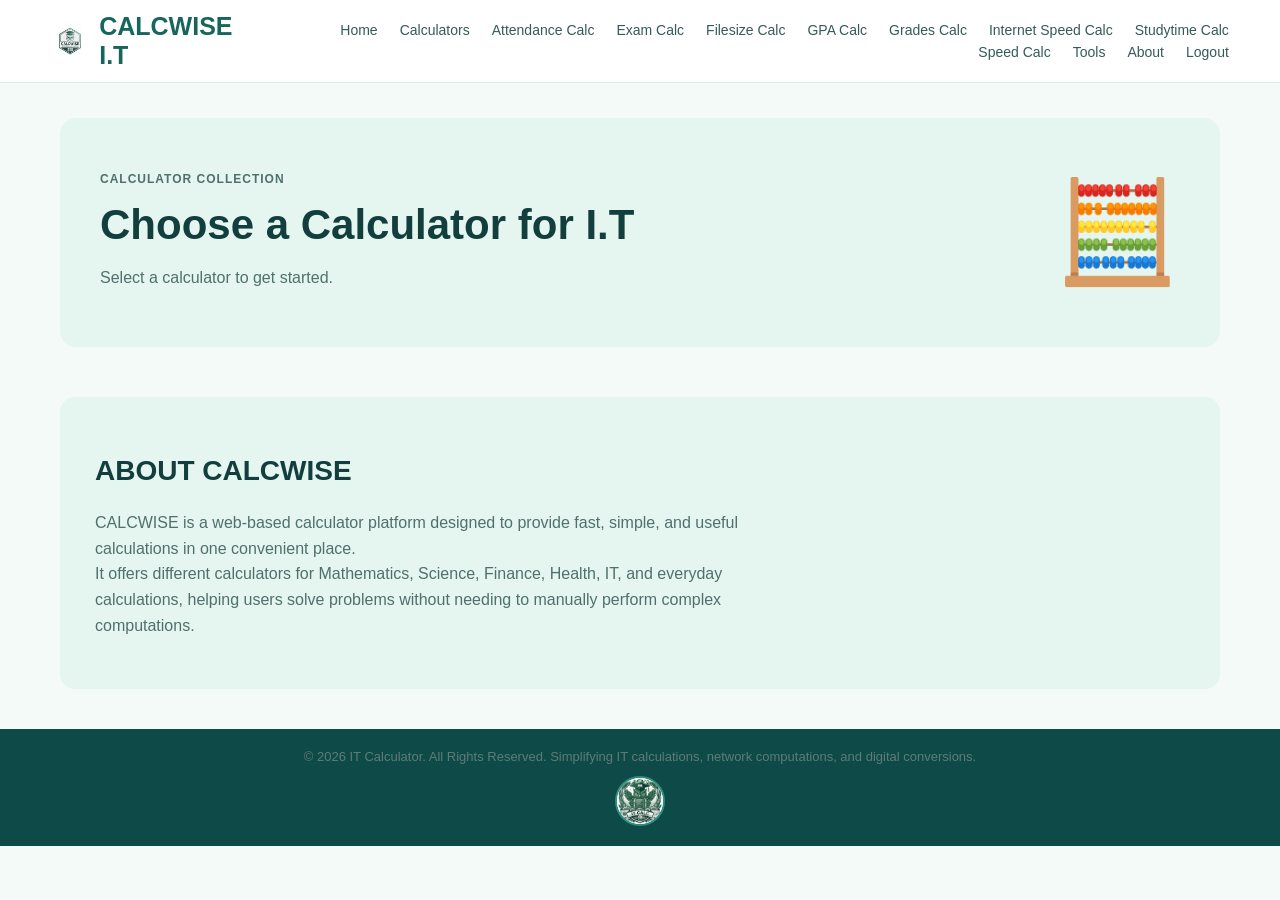
==== IT.html @ 5eba1b6f "Add files via upload" ====
<!DOCTYPE html>
<html lang="en">
<head>
    <meta charset="UTF-8">
    <meta name="viewport" content="width=device-width, initial-scale=1.0">

    <title>CALCWISE - Home</title>

    <link rel="stylesheet" href="study.css">
</head>

<body>
    

<header>
    
    

    <div class="logo">
        <img src="calc.jpg" alt="CalcWise Logo" class="logo-img">
    
    CALCWISE <br> I.T
</div>
        
<button class="menu-toggle" onclick="toggleMenu()">☰</button>

<nav id="mainNav">
        <a href="index.html">Home</a>
        <a href="#calculators">Calculators</a>
        <a href="Attendance.html">Attendance Calc </a>
        <a href="Exam.html">Exam Calc</a>
        <a href="filesize.html">Filesize Calc</a>
        <a href="gpa.html">GPA Calc</a>
        <a href="grade.html">Grades Calc</a>
        <a href="internet.html">Internet Speed Calc</a>
        <a href="Studytime.html">Studytime Calc</a>
        <a href="speed.html">Speed Calc</a>
        <a href="#tools">Tools</a>
        <a href="#about">About</a>
        <a href="login.html">Logout</a>
    </nav>

</header>


<main>

    <section class="home-hero">

        <div class="hero-content">

            <p class="welcome-label">
                CALCULATOR COLLECTION
            </p>

            <h1>
                Choose a Calculator for I.T
            </h1>

            <p>
                Select a calculator to get started.
            </p>

        </div>

        <div class="hero-icon">
            🧮
        </div>

    </section>


   

    
    <section id="about" class="about-section">

        <h2>ABOUT CALCWISE</h2>

        

        <p>
            CALCWISE is a web-based calculator platform designed to provide fast, simple, and useful calculations in one convenient place. </br>
It offers different calculators for Mathematics, Science, Finance, Health, IT, and everyday calculations, helping users solve problems without needing to manually perform complex computations.
        </p>

    </section>

</main>


<footer>
    
    © 2026 IT Calculator. All Rights Reserved.

Simplifying IT calculations, network computations, and digital conversions.
  <div class="footer-logos">
            <img src="it.jpeg" class="bilog-logo" alt="IT Calculator">
        </div>

</footer>

<script>
function toggleMenu() {
var nav = document.getElementById("mainNav");
nav.classList.toggle("active");
}
</script>
</body>
</html>
---- study.css ----
* {
    box-sizing: border-box;
}

body {
    margin: 0;
    font-family: Arial, sans-serif;
    background-color: #f3faf7;
    color: #123f3d;
}

.logo {
    font-size: 25px;
    font-weight: bold;
    color: #17665c;
}

.logo span {
    color: #2d907c;
}

main {
    max-width: 900px;
    margin: 35px auto;
    padding: 0 20px;
}

.back {
    display: inline-block;
    color: #277d70;
    text-decoration: none;
    margin-bottom: 15px;
}

.hero {
    background-color: #e5f5ef;
    border-radius: 14px;
    padding: 25px;
    margin-bottom: 20px;
}

.hero h1 {
    margin: 0 0 8px;
    font-size: 30px;
}

.hero p {
    margin: 0;
    color: #50706c;
}

.card {
    background-color: white;
    border: 1px solid #d8ebe5;
    border-radius: 14px;
    padding: 28px;
    box-shadow: 0 5px 20px rgba(25, 80, 70, 0.06);
}

label {
    display: block;
    font-weight: bold;
    font-size: 14px;
    margin: 15px 0 7px;
}

input,
select {
    width: 100%;
    padding: 13px;
    border: 1px solid #cbded9;
    border-radius: 8px;
    background-color: white;
    font-size: 15px;
}

input:focus,
select:focus {
    outline: none;
    border-color: #2d907c;
}

.row {
    display: grid;
    grid-template-columns: 1fr 1fr;
    gap: 15px;
}

button {
    width: 100%;
    padding: 13px;
    border: none;
    border-radius: 8px;
    background-color: #2d907c;
    color: white;
    font-weight: bold;
    cursor: pointer;
    margin-top: 20px;
}

button:hover {
    background-color: #237765;
}

.result {
    margin-top: 20px;
    background-color: #eef8f5;
    border: 1px solid #d7ebe5;
    border-radius: 10px;
    padding: 22px;
    text-align: center;
}

.result .value {
    font-size: 28px;
    font-weight: bold;
    margin: 8px 0;
}

.note {
    font-size: 13px;
    color: #607b77;
    margin-top: 12px;
}

footer {
    margin-top: 40px;
    background-color: #0e4b48;
    color: white;
    padding: 20px;
    text-align: center;
    font-size: 12px;
}


/* ===== HEADER / LOGO ===== */

.logo {
    display: flex;
    align-items: center;
    gap: 10px;
    flex-shrink: 0;
    white-space: nowrap;
    text-decoration: none;
}

.logo-img {
    width: 38px;
    height: 38px;
    object-fit: contain;
    border-radius: 8px;
    background: transparent;
    padding: 5px;
}

.logo-img-small {
    width: 42px;
    height: 42px;
    object-fit: contain;
    border-radius: 10px;
    background: #2d907c;
    padding: 5px;
}

header {
    position: relative;
    display: flex;
    align-items: center;
    justify-content: space-between;
    gap: 18px;
    min-height: 70px;
    height: auto;
    padding: 12px 4%;
    background: #fff;
    border-bottom: 1px solid #dcece7;
}

/* DESKTOP: walang burger button, nakikita ang nav sa header */
.menu-toggle {
    display: none;
    flex-shrink: 0;
    width: auto;
    margin: 0;
    padding: 5px 10px;
    border: none;
    border-radius: 8px;
    background: transparent;
    color: #17665c;
    font-size: 28px;
    cursor: pointer;
}

.menu-toggle:hover {
    background: #e5f5ef;
    color: #2d907c;
}

#mainNav {
    display: flex;
    flex-wrap: wrap;
    align-items: center;
    justify-content: flex-end;
    gap: 6px 22px;
}

#mainNav a {
    margin: 0;
    color: #345b58;
    font-size: 14px;
    text-decoration: none;
    white-space: nowrap;
}

#mainNav a:hover {
    color: #2d907c;
}

/* MOBILE / TABLET: lalabas ang button, dropdown na ang nav */
@media (max-width: 900px) {
    .menu-toggle {
        display: block;
    }

    #mainNav {
        display: none;
        position: absolute;
        top: 100%;
        right: 3%;
        width: min(520px, 94vw);
        max-height: 75vh;
        overflow-y: auto;
        padding: 10px;
        background: #fff;
        border: 1px solid #dcece7;
        border-radius: 12px;
        box-shadow: 0 10px 24px rgba(18, 63, 61, 0.14);
        z-index: 1000;
        flex-direction: column;
        align-items: stretch;
        flex-wrap: nowrap;
        gap: 0;
    }

    #mainNav.active {
        display: flex;
    }

    #mainNav a {
        display: block;
        width: 100%;
        padding: 10px 12px;
        border-bottom: 1px solid #eef5f2;
        white-space: normal;
    }

    #mainNav a:last-child {
        border-bottom: none;
    }

    #mainNav a:hover {
        background: #e5f5ef;
    }
}


/* LOGIN */

.login-container {
    min-height: 100vh;
    display: flex;
}

.welcome-section {
    width: 50%;
    padding: 60px 7%;
    background-color: #e5f5ef;
}

.login-logo {
    display: flex;
    align-items: center;
    gap: 10px;
    font-size: 28px;
    font-weight: bold;
    color: #123f3d;
}

.login-logo > span {
    color: #17665c;
}

.login-logo > span span {
    color: #2d907c;
}

.logo-icon {
    width: 42px;
    height: 42px;
    background-color: #2d907c;
    color: white;
    border-radius: 10px;
    display: flex;
    align-items: center;
    justify-content: center;
    font-size: 22px;
}

.welcome-section h1 {
    font-size: 45px;
    margin-top: 90px;
    margin-bottom: 12px;
}

.welcome-text {
    font-size: 19px;
    line-height: 1.5;
    color: #50706c;
}

.features {
    margin-top: 40px;
}

.feature {
    display: flex;
    align-items: center;
    gap: 15px;
    margin-bottom: 22px;
}

.feature-icon {
    width: 40px;
    height: 40px;
    background-color: #2d907c;
    color: white;
    border-radius: 10px;
    display: flex;
    align-items: center;
    justify-content: center;
}

.feature h3 {
    margin: 0 0 4px;
    font-size: 15px;
}

.feature p {
    margin: 0;
    color: #607b77;
    font-size: 13px;
}

.calculator-icon {
    font-size: 100px;
    text-align: center;
    margin-top: 25px;
}

.quote {
    text-align: center;
    color: #2d907c;
    font-style: italic;
    font-size: 18px;
}

.form-section {
    width: 50%;
    background-color: #f3faf7;
    display: flex;
    align-items: center;
    justify-content: center;
    padding: 40px;
}

.form-box {
    width: 100%;
    max-width: 500px;
    background-color: white;
    padding: 45px;
    border-radius: 16px;
    box-shadow: 0 5px 25px rgba(25, 80, 70, 0.10);
}

.form-logo {
    display: flex;
    align-items: center;
    gap: 12px;
    margin-bottom: 35px;
}

.form-logo h2 {
    margin: 0;
    font-size: 25px;
}

.form-logo h2 span {
    color: #2d907c;
}

.form-logo p {
    margin: 4px 0 0;
    color: #607b77;
    font-size: 12px;
}

.form-box h1 {
    margin: 0 0 8px;
    font-size: 35px;
}

.subtitle {
    color: #607b77;
    margin-bottom: 25px;
}

.form-box .input-box {
    height: 50px;
    border: 1px solid #cbded9;
    border-radius: 8px;
    display: flex;
    align-items: center;
    padding: 0 13px;
    background-color: white;
}

.input-box span {
    margin-right: 10px;
}

.input-box input {
    width: 100%;
    border: none;
    outline: none;
    padding: 0;
}

.input-box:focus-within {
    border-color: #2d907c;
}

.options {
    display: flex;
    justify-content: space-between;
    align-items: center;
    margin-top: 18px;
    font-size: 13px;
}

.remember {
    display: flex !important;
    align-items: center;
    gap: 6px;
    margin: 0 !important;
    font-weight: normal !important;
}

.remember input {
    width: auto;
}

.options a {
    color: #2d907c;
    text-decoration: none;
}

.form-box button {
    margin-top: 22px;
}

.or {
    display: flex;
    align-items: center;
    gap: 10px;
    margin: 22px 0;
}

.or span {
    height: 1px;
    background-color: #d8ebe5;
    flex: 1;
}

.or p {
    color: #607b77;
    font-size: 13px;
}

.create-account {
    display: block;
    text-align: center;
    padding: 13px;
    border: 1px solid #2d907c;
    border-radius: 8px;
    color: #2d907c;
    text-decoration: none;
    font-weight: bold;
}

.create-account:hover {
    background-color: #e5f5ef;
}

.back-home {
    display: block;
    text-align: center;
    margin-top: 22px;
    color: #2d907c;
    text-decoration: none;
    font-size: 14px;
}


/* HOME */

.home-hero {
    background-color: #e5f5ef;
    border-radius: 18px;
    padding: 45px;
    display: flex;
    align-items: center;
    justify-content: space-between;
    margin-bottom: 25px;
}

.hero-content {
    max-width: 600px;
}

.welcome-label {
    color: #2d907c;
    font-size: 12px;
    font-weight: bold;
    letter-spacing: 1px;
}

.home-hero h1 {
    font-size: 48px;
    margin: 10px 0;
}

.home-hero h1 span {
    color: #2d907c;
}

.home-hero p {
    color: #50706c;
    line-height: 1.6;
}

.hero-button {
    display: inline-block;
    margin-top: 15px;
    padding: 13px 20px;
    background-color: #2d907c;
    color: white;
    text-decoration: none;
    border-radius: 8px;
    font-weight: bold;
}

.hero-icon {
    font-size: 130px;
}


/* QUICK TOOLS */

.quick-tools {
    display: grid;
    grid-template-columns: repeat(3, 1fr);
    gap: 15px;
    margin-bottom: 40px;
}

.mini-card {
    background-color: white;
    border: 1px solid #d8ebe5;
    border-radius: 12px;
    padding: 18px;
    display: flex;
    gap: 15px;
    align-items: center;
}

.mini-card > span {
    font-size: 28px;
}

.mini-card h3 {
    margin: 0 0 5px;
    font-size: 15px;
}

.mini-card p {
    margin: 0;
    color: #607b77;
    font-size: 12px;
}


/* SECTION */

.section-title {
    display: flex;
    justify-content: space-between;
    align-items: end;
    margin-bottom: 20px;
}

.section-title p {
    margin: 0 0 5px;
    color: #2d907c;
    font-size: 11px;
    font-weight: bold;
    letter-spacing: 1px;
}

.section-title h2 {
    margin: 0;
    font-size: 28px;
}

.section-title > span {
    color: #607b77;
    font-size: 13px;
}


/* CALCULATOR CARDS */

.calculator-grid {
    display: grid;
    grid-template-columns: repeat(3, 1fr);
    gap: 18px;
}

.calculator-card {
    background-color: white;
    border: 1px solid #d8ebe5;
    border-radius: 14px;
    padding: 25px;
    text-decoration: none;
    color: #123f3d;
    transition: 0.2s;
}

.calculator-card:hover {
    transform: translateY(-4px);
    box-shadow: 0 8px 25px rgba(25, 80, 70, 0.10);
}

.card-icon {
    width: 48px;
    height: 48px;
    background-color: #e5f5ef;
    border-radius: 12px;
    display: flex;
    align-items: center;
    justify-content: center;
    font-size: 24px;
    margin-bottom: 18px;
}

.calculator-card h3 {
    margin: 0 0 8px;
    font-size: 18px;
}

.calculator-card p {
    color: #607b77;
    font-size: 13px;
    line-height: 1.5;
    min-height: 40px;
}

.calculator-card span {
    color: #2d907c;
    font-size: 13px;
    font-weight: bold;
}


/* TOOLS */

.tools-section {
    margin-top: 50px;
}

.tools-grid {
    display: grid;
    grid-template-columns: repeat(3, 1fr);
    gap: 18px;
}

.tool-card {
    background-color: #eef8f5;
    border: 1px solid #d7ebe5;
    border-radius: 14px;
    padding: 25px;
}

.tool-card > span {
    font-size: 28px;
}

.tool-card h3 {
    margin-bottom: 5px;
}

.tool-card p {
    color: #607b77;
    font-size: 13px;
}


/* ABOUT */

.about-section {
    margin-top: 50px;
    padding: 35px;
    background-color: #e5f5ef;
    border-radius: 15px;
}

.about-section > p:first-child {
    color: #2d907c;
    font-size: 11px;
    font-weight: bold;
}

.about-section h2 {
    max-width: 600px;
    font-size: 28px;
}

.about-section p:last-child {
    max-width: 650px;
    color: #50706c;
    line-height: 1.6;
}


/* RESPONSIVE (OLD LAYOUT RULES) */

@media (max-width: 900px) {
    .login-container {
        flex-direction: column;
    }

    .welcome-section,
    .form-section {
        width: 100%;
    }

    .welcome-section {
        padding: 40px 7%;
    }

    .welcome-section h1 {
        margin-top: 50px;
        font-size: 38px;
    }

    .calculator-icon {
        font-size: 70px;
    }

    .form-section {
        padding: 30px 20px;
    }

    .calculator-grid {
        grid-template-columns: repeat(2, 1fr);
    }

    .quick-tools {
        grid-template-columns: 1fr;
    }

    .tools-grid {
        grid-template-columns: 1fr;
    }
}

@media (max-width: 650px) {
    .row {
        grid-template-columns: 1fr;
    }

    main {
        margin-top: 20px;
    }

    .hero h1 {
        font-size: 25px;
    }

    .calculator-grid {
        grid-template-columns: 1fr;
    }

    .home-hero {
        padding: 30px;
        flex-direction: column;
        align-items: flex-start;
    }

    .home-hero h1 {
        font-size: 38px;
    }

    .hero-icon {
        font-size: 80px;
        align-self: center;
    }
}

@media (max-width: 500px) {
    .form-box {
        padding: 30px 22px;
    }

    .welcome-section h1 {
        font-size: 32px;
    }

    .login-logo {
        font-size: 24px;
    }

    .options {
        flex-direction: column;
        align-items: flex-start;
        gap: 10px;
    }
}


/* ===== HOME PAGE (INDEX) OVERRIDES ===== */

main {
    width: min(1200px, 100%);
    max-width: 1200px;
    margin: 35px auto;
    padding: 0 20px;
}

.home-hero {
    display: flex;
    align-items: center;
    justify-content: space-between;
    gap: 24px;
    padding: 40px;
    margin-bottom: 35px;
    background: #e5f5ef;
    border-radius: 16px;
}

.hero-content {
    min-width: 0;
}

.welcome-label {
    color: #2d907c;
    font-size: 12px;
    font-weight: bold;
    letter-spacing: 1px;
}

.home-hero h1 {
    margin: 10px 0;
    font-size: 42px;
    color: #123f3d;
}

.home-hero p {
    color: #50706c;
    line-height: 1.6;
}

.hero-icon {
    flex-shrink: 0;
    font-size: 100px;
}

.section-title {
    display: flex;
    align-items: flex-end;
    justify-content: space-between;
    gap: 15px;
    margin-bottom: 20px;
}

.section-title p {
    margin: 0 0 5px;
    color: #2d907c;
    font-size: 11px;
    font-weight: bold;
    letter-spacing: 1px;
}

.section-title h2 {
    margin: 0;
    color: #123f3d;
    font-size: 28px;
}

#calculatorCount {
    color: #607b77;
    font-size: 13px;
    white-space: nowrap;
}

.calculator-search {
    position: relative;
    margin: 10px 0 24px;
}

.calculator-search label {
    display: block;
    margin: 0 0 8px;
    font-weight: bold;
    font-size: 14px;
}

.calculator-search input {
    width: 100%;
    min-height: 48px;
    padding: 13px 16px 13px 44px;
    border: 1px solid #cbded9;
    border-radius: 10px;
    background: #fff;
    font-size: 16px;
}

.calculator-search input:focus {
    outline: 2px solid #2d907c;
    outline-offset: 2px;
}

.calculator-search .search-icon {
    position: absolute;
    left: 15px;
    top: 39px;
    font-size: 18px;
    pointer-events: none;
}

.calculator-grid {
    display: grid;
    grid-template-columns: repeat(3, minmax(0, 1fr));
    gap: 18px;
}

.calculator-card {
    display: flex;
    flex-direction: column;
    min-width: 0;
    padding: 25px;
    border: 1px solid #d8ebe5;
    border-radius: 14px;
    background: #fff;
    color: #123f3d;
    text-decoration: none;
    transition: transform 0.2s, box-shadow 0.2s;
}

.calculator-card:hover {
    transform: translateY(-4px);
    box-shadow: 0 8px 25px rgba(25, 80, 70, 0.10);
}

.card-icon {
    display: flex;
    align-items: center;
    justify-content: center;
    width: 48px;
    height: 48px;
    margin-bottom: 18px;
    border-radius: 12px;
    background: #e5f5ef;
    font-size: 24px;
}

.calculator-card h3 {
    margin: 0 0 8px;
    font-size: 18px;
}

.calculator-card p {
    min-height: 0;
    margin: 0 0 20px;
    color: #607b77;
    font-size: 13px;
    line-height: 1.5;
}

.calculator-card .card-action {
    display: inline-flex;
    align-items: center;
    justify-content: center;
    align-self: flex-start;
    margin-top: auto;
    padding: 10px 14px;
    border-radius: 8px;
    background: #2d907c;
    color: #fff;
    font-size: 13px;
    font-weight: bold;
}

.calculator-card .card-action:hover {
    background: #237765;
}

.calculator-card[hidden] {
    display: none;
}

#noResults {
    padding: 24px;
    border: 1px dashed #cbded9;
    border-radius: 12px;
    background: #fff;
    color: #607b77;
    text-align: center;
}

#noResults[hidden] {
    display: none;
}

.about-section {
    margin-top: 50px;
    padding: 35px;
    border-radius: 15px;
    background: #e5f5ef;
}

.about-section h2 {
    max-width: 600px;
    font-size: 28px;
}

.about-section p {
    max-width: 650px;
    color: #50706c;
    line-height: 1.6;
}

footer {
    padding: 20px;
    color: #607b77;
    text-align: center;
    font-size: 13px;
}

/* FOOTER LOGOS (BILOG) */
.footer-logos {
    display: flex;
    justify-content: center;
    flex-wrap: wrap;
    gap: 12px;
    margin-top: 12px;
}

.bilog-logo {
    width: 50px;
    height: 50px;
    aspect-ratio: 1 / 1;
    border-radius: 50%;
    object-fit: cover;
    background: #fff;
    border: 2px solid #2d907c;
    margin: 0;
}

@media (max-width: 900px) {
    header {
        padding: 12px 4%;
    }

    .calculator-grid {
        grid-template-columns: repeat(2, minmax(0, 1fr));
    }

    .home-hero {
        padding: 32px;
    }

    .home-hero h1 {
        font-size: 36px;
    }

    .hero-icon {
        font-size: 80px;
    }
}

@media (max-width: 560px) {
    main {
        margin-top: 20px;
        padding: 0 14px;
    }

    .logo {
        gap: 7px;
        font-size: 21px;
    }

    .logo-img {
        width: 35px;
        height: 35px;
    }

    .calculator-grid {
        grid-template-columns: minmax(0, 1fr);
    }

    .home-hero {
        align-items: flex-start;
        flex-direction: column;
        padding: 24px;
    }

    .home-hero h1 {
        font-size: 32px;
    }

    .hero-icon {
        align-self: center;
        font-size: 70px;
    }

    .section-title {
        align-items: flex-start;
        flex-direction: column;
    }

    .section-title h2 {
        font-size: 23px;
    }

    .about-section {
        padding: 24px;
    }
}


/* ===== LOGIN RESPONSIVE FIX ===== */

.login-container {
    display: flex;
    width: 100%;
    min-height: 100vh;
}

.welcome-section,
.form-section {
    min-width: 0;
}

.welcome-section {
    width: 50%;
}

.form-section {
    width: 50%;
}

.form-box {
    width: 100%;
    max-width: 500px;
    margin: 0 auto;
}

.form-box .input-box {
    width: 100%;
    min-width: 0;
}

.form-box .input-box input {
    min-width: 0;
    flex: 1;
    background: transparent;
    font-family: Arial, sans-serif;
    font-size: 15px;
}

.form-box .input-box input:focus {
    outline: none;
    border: none;
}

.form-box button {
    display: block;
    width: 100%;
    min-height: 48px;
    margin-top: 22px;
    padding: 13px;
    border: none;
    border-radius: 8px;
    background-color: #2d907c;
    color: white;
    font-size: 15px;
    font-weight: bold;
    cursor: pointer;
    visibility: visible;
    opacity: 1;
}

.form-box button:hover {
    background-color: #237765;
}

.form-box .create-account {
    display: block;
    width: 100%;
    text-align: center;
    padding: 13px;
    border: 1px solid #2d907c;
    border-radius: 8px;
    color: #2d907c;
    background-color: white;
    text-decoration: none;
    font-weight: bold;
}

.form-box .create-account:hover {
    background-color: #e5f5ef;
}

/* Desktop Layout */
@media (min-width: 901px) {
    .login-container {
        flex-direction: row;
        align-items: stretch;
    }

    .welcome-section {
        display: block;
        width: 50%;
        padding: 60px 7%;
    }

    .form-section {
        display: flex;
        width: 50%;
        padding: 40px;
    }

    .form-box {
        max-width: 500px;
    }

    .welcome-section h1 {
        margin-top: 90px;
        font-size: 45px;
    }
}

/* Tablet Layout */
@media (max-width: 900px) {
    .login-container {
        flex-direction: column;
    }

    .welcome-section {
        width: 100%;
        padding: 35px 7%;
    }

    .welcome-section h1 {
        margin-top: 35px;
        font-size: 36px;
    }

    .welcome-text {
        font-size: 16px;
    }

    .features {
        margin-top: 25px;
    }

    .calculator-icon {
        font-size: 65px;
    }

    .form-section {
        width: 100%;
        padding: 35px 20px;
    }

    .form-box {
        max-width: 500px;
        padding: 35px;
    }
}

/* Mobile Layout */
@media (max-width: 560px) {
    .login-container {
        width: 100%;
        min-height: 100vh;
    }

    .welcome-section {
        padding: 28px 20px;
    }

    .login-logo {
        gap: 8px;
        font-size: 23px;
    }

    .logo-icon {
        width: 38px;
        height: 38px;
        flex-shrink: 0;
    }

    .welcome-section h1 {
        margin-top: 30px;
        font-size: 30px;
    }

    .welcome-text {
        font-size: 15px;
        line-height: 1.6;
    }

    .feature {
        gap: 10px;
        margin-bottom: 16px;
    }

    .feature-icon {
        flex-shrink: 0;
        width: 36px;
        height: 36px;
    }

    .calculator-icon {
        margin-top: 20px;
        font-size: 55px;
    }

    .quote {
        font-size: 15px;
    }

    .form-section {
        padding: 25px 14px;
    }

    .form-box {
        padding: 26px 20px;
        border-radius: 12px;
    }

    .form-logo {
        gap: 10px;
        margin-bottom: 25px;
    }

    .form-logo h2 {
        font-size: 22px;
    }

    .form-box h1 {
        font-size: 29px;
    }

    .subtitle {
        font-size: 14px;
        line-height: 1.5;
    }

    .options {
        flex-direction: row;
        flex-wrap: wrap;
        gap: 10px;
        font-size: 12px;
    }

    .remember {
        display: flex !important;
        flex-direction: row;
        align-items: center;
    }

    .form-box button,
    .form-box .create-account {
        min-height: 46px;
    }
}

/* Extra Small Mobile */
@media (max-width: 360px) {
    .form-box {
        padding: 22px 15px;
    }

    .form-box h1 {
        font-size: 26px;
    }

    .login-logo {
        font-size: 20px;
    }

    .options {
        flex-direction: column;
        align-items: flex-start;
    }
}
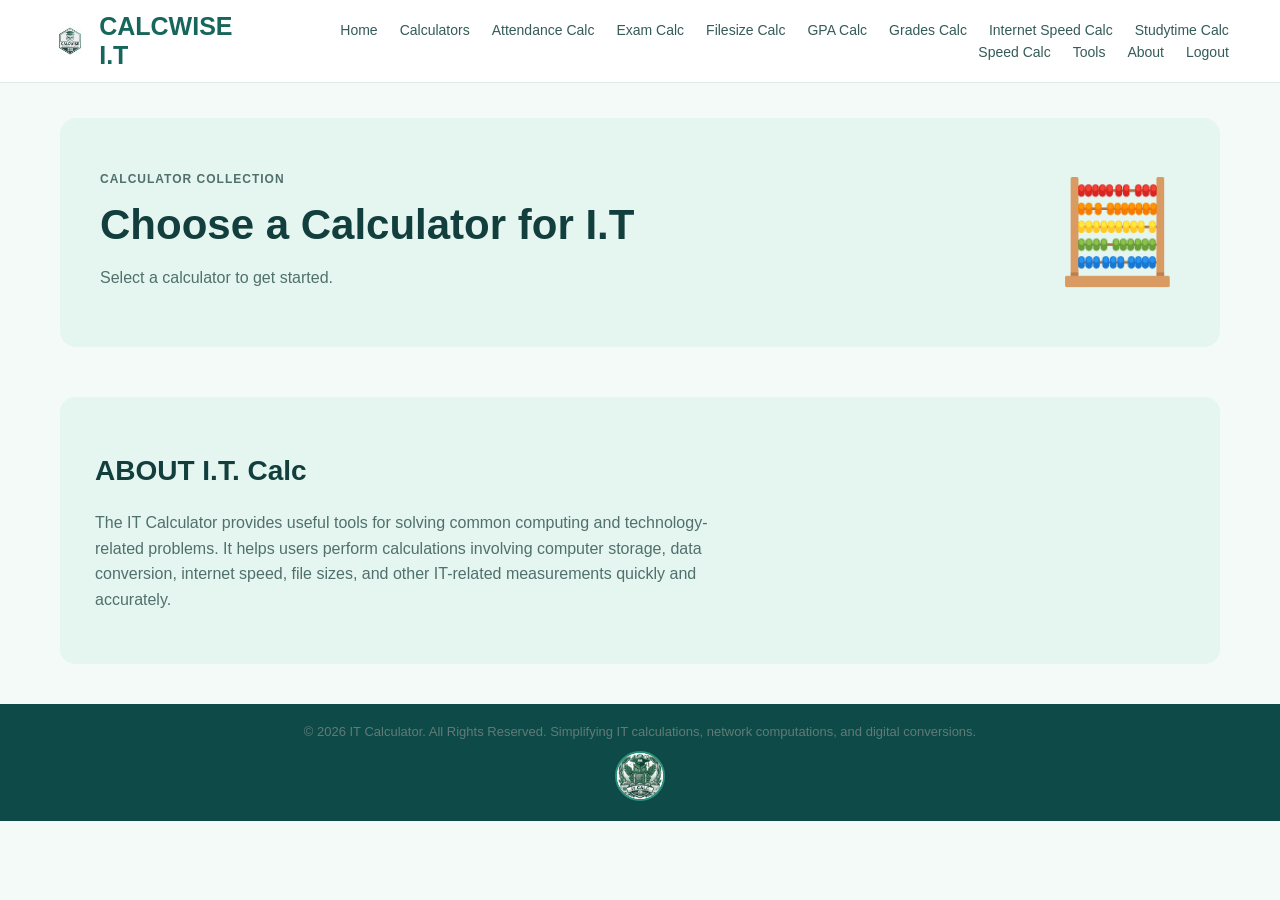
==== commit c68bb344: "Add files via upload" ====
--- a/IT.html
+++ b/IT.html
@@ -75,13 +75,10 @@
     
     <section id="about" class="about-section">
 
-        <h2>ABOUT CALCWISE</h2>
-
-        
+        <h2>ABOUT I.T. Calc</h2>
 
         <p>
-            CALCWISE is a web-based calculator platform designed to provide fast, simple, and useful calculations in one convenient place. </br>
-It offers different calculators for Mathematics, Science, Finance, Health, IT, and everyday calculations, helping users solve problems without needing to manually perform complex computations.
+            The IT Calculator provides useful tools for solving common computing and technology-related problems. It helps users perform calculations involving computer storage, data conversion, internet speed, file sizes, and other IT-related measurements quickly and accurately.
         </p>
 
     </section>
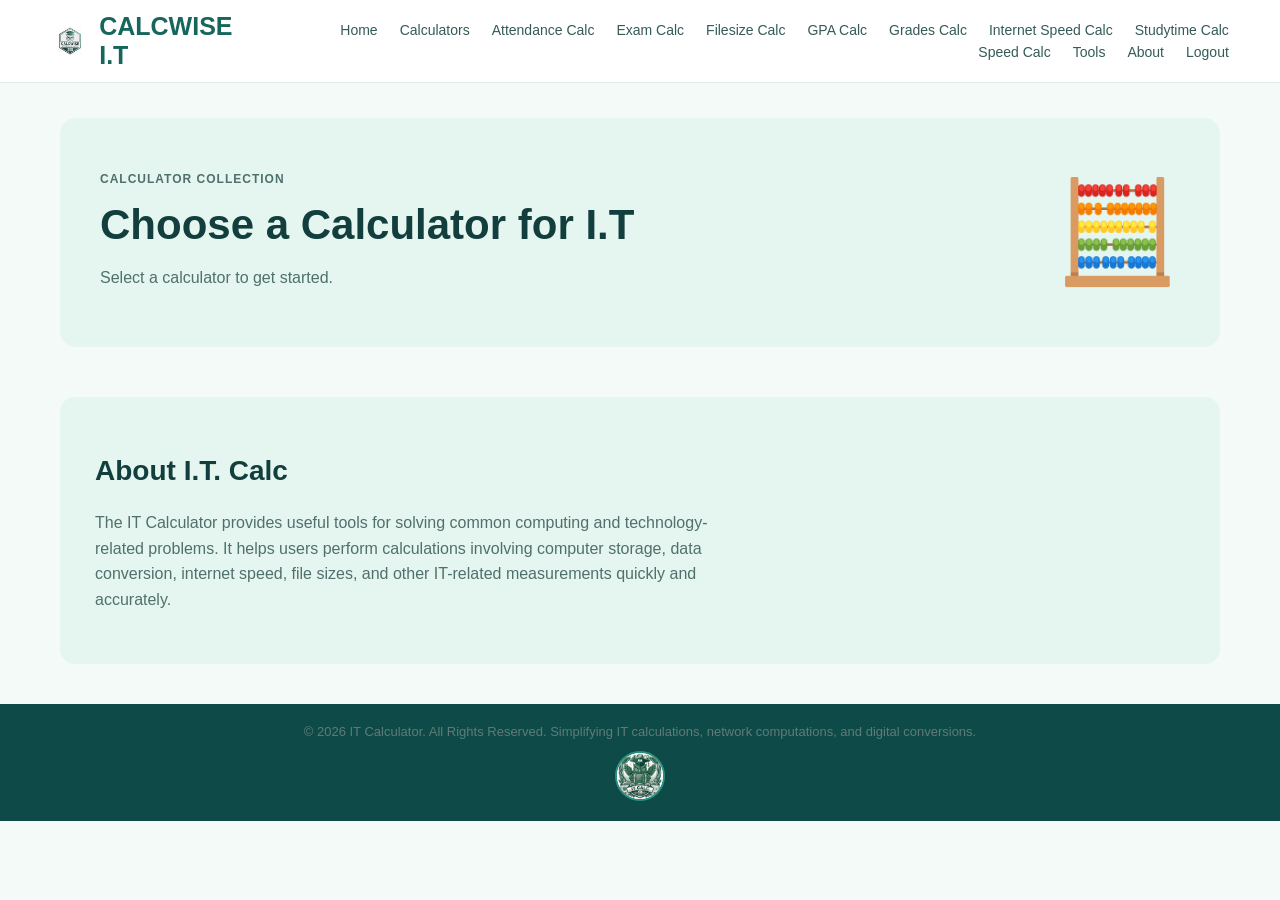
==== commit dd29248b: "Add files via upload" ====
--- a/IT.html
+++ b/IT.html
@@ -75,7 +75,7 @@
     
     <section id="about" class="about-section">
 
-        <h2>ABOUT I.T. Calc</h2>
+        <h2>About I.T. Calc</h2>
 
         <p>
             The IT Calculator provides useful tools for solving common computing and technology-related problems. It helps users perform calculations involving computer storage, data conversion, internet speed, file sizes, and other IT-related measurements quickly and accurately.
